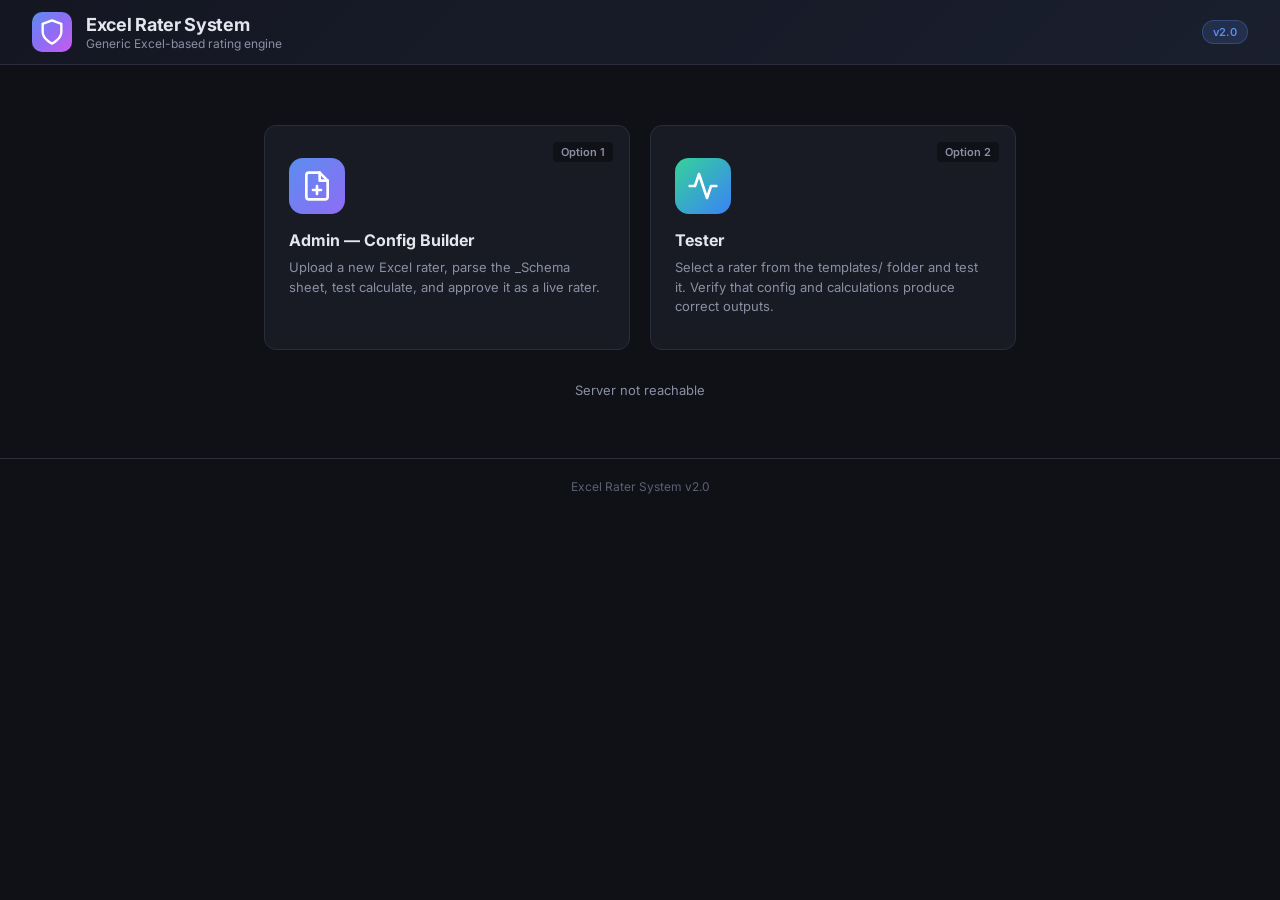
==== frontend/index.html @ a2b88842 "Initial commit with latest rater updates" ====
<!DOCTYPE html>
<html lang="en">
<head>
  <meta charset="UTF-8">
  <meta name="viewport" content="width=device-width, initial-scale=1.0">
  <title>Excel Rater System</title>
  <link href="https://fonts.googleapis.com/css2?family=Inter:wght@400;500;600;700;800&display=swap" rel="stylesheet">
  <link rel="stylesheet" href="styles.css">
</head>
<body>

  <header>
    <div class="header-content">
      <div class="header-left">
        <div class="logo-icon">
          <svg width="28" height="28" viewBox="0 0 24 24" fill="none" stroke="currentColor" stroke-width="2" stroke-linecap="round" stroke-linejoin="round">
            <path d="M12 22s8-4 8-10V5l-8-3-8 3v7c0 6 8 10 8 10z"/>
          </svg>
        </div>
        <div>
          <h1>Excel Rater System</h1>
          <p>Generic Excel-based rating engine</p>
        </div>
      </div>
      <span class="header-badge">v2.0</span>
    </div>
  </header>

  <div class="landing-container">
    <div class="landing-cards">
      <a href="admin.html" class="landing-card">
        <div class="card-icon admin-icon">
          <svg width="32" height="32" viewBox="0 0 24 24" fill="none" stroke="currentColor" stroke-width="2" stroke-linecap="round" stroke-linejoin="round">
            <path d="M14 2H6a2 2 0 0 0-2 2v16a2 2 0 0 0 2 2h12a2 2 0 0 0 2-2V8z"/>
            <polyline points="14 2 14 8 20 8"/>
            <line x1="12" y1="18" x2="12" y2="12"/>
            <line x1="9" y1="15" x2="15" y2="15"/>
          </svg>
        </div>
        <h2>Admin &mdash; Config Builder</h2>
        <p>Upload a new Excel rater, parse the _Schema sheet, test calculate, and approve it as a live rater.</p>
        <span class="card-tag">Option 1</span>
      </a>

      <a href="tester.html" class="landing-card">
        <div class="card-icon tester-icon">
          <svg width="32" height="32" viewBox="0 0 24 24" fill="none" stroke="currentColor" stroke-width="2" stroke-linecap="round" stroke-linejoin="round">
            <polyline points="22 12 18 12 15 21 9 3 6 12 2 12"/>
          </svg>
        </div>
        <h2>Tester</h2>
        <p>Select a rater from the templates/ folder and test it. Verify that config and calculations produce correct outputs.</p>
        <span class="card-tag">Option 2</span>
      </a>
    </div>

    <div class="landing-stats" id="landing-stats"></div>
  </div>

  <footer>
    <p>Excel Rater System v2.0</p>
  </footer>

  <script>
    const API = window.location.origin;
    async function loadStats() {
      try {
        const res = await fetch(API + "/health");
        const data = await res.json();
        document.getElementById("landing-stats").innerHTML =
          "<span>" + data.raters_count + " live rater(s)</span><span>" + data.templates_count + " test template(s)</span>";
      } catch (e) {
        document.getElementById("landing-stats").textContent = "Server not reachable";
      }
    }
    document.addEventListener("DOMContentLoaded", loadStats);
  </script>
</body>
</html>
---- frontend/styles.css ----
/* ===== Reset & Base ===== */
*,
*::before,
*::after {
  box-sizing: border-box;
  margin: 0;
  padding: 0;
}

:root {
  --bg: #0f1117;
  --surface: #181b24;
  --surface-hover: #1e2230;
  --border: #2a2e3b;
  --border-focus: #5b8def;
  --text: #e4e6ee;
  --text-muted: #8b8fa3;
  --text-dim: #5c6070;
  --accent: #5b8def;
  --accent-glow: rgba(91, 141, 239, 0.15);
  --premium-gradient: linear-gradient(135deg, #5b8def 0%, #8f6cf5 50%, #c75bf0 100%);
  --success: #34d399;
  --error: #f87171;
  --radius: 12px;
  --radius-sm: 8px;
}

body {
  font-family: 'Inter', -apple-system, BlinkMacSystemFont, "Segoe UI", sans-serif;
  font-size: 14px;
  background: var(--bg);
  color: var(--text);
  min-height: 100vh;
}

/* ===== Header ===== */
header {
  background: linear-gradient(135deg, #141722 0%, #1a1f2e 100%);
  border-bottom: 1px solid var(--border);
  padding: 0 32px;
}

.header-content {
  max-width: 1440px;
  margin: 0 auto;
  display: flex;
  align-items: center;
  justify-content: space-between;
  height: 64px;
}

.header-left {
  display: flex;
  align-items: center;
  gap: 14px;
}

.logo-icon {
  width: 40px;
  height: 40px;
  display: flex;
  align-items: center;
  justify-content: center;
  background: var(--premium-gradient);
  border-radius: 10px;
  color: white;
}

header h1 {
  font-size: 18px;
  font-weight: 700;
  letter-spacing: -0.3px;
  color: var(--text);
}

header p {
  font-size: 12px;
  color: var(--text-muted);
  margin-top: 1px;
}

.header-badge {
  font-size: 11px;
  font-weight: 600;
  padding: 4px 10px;
  border-radius: 20px;
  background: var(--accent-glow);
  color: var(--accent);
  border: 1px solid rgba(91, 141, 239, 0.3);
}

/* ===== Main Layout ===== */
main {
  display: grid;
  grid-template-columns: 260px 1fr 300px;
  gap: 20px;
  padding: 24px;
  max-width: 1440px;
  margin: 0 auto;
}

/* ===== Panel Cards ===== */
.panel {
  background: var(--surface);
  border-radius: var(--radius);
  padding: 24px;
  border: 1px solid var(--border);
  transition: border-color 0.3s ease;
}

.panel:hover {
  border-color: rgba(91, 141, 239, 0.2);
}

.panel-header {
  display: flex;
  align-items: center;
  gap: 10px;
  margin-bottom: 20px;
  padding-bottom: 14px;
  border-bottom: 1px solid var(--border);
  color: var(--text);
}

.panel-header svg {
  color: var(--accent);
  flex-shrink: 0;
}

.panel-header h2 {
  font-size: 14px;
  font-weight: 600;
  letter-spacing: 0.2px;
}

/* ===== Section Divider ===== */
.section-divider {
  display: flex;
  align-items: center;
  gap: 8px;
  margin: 20px 0 14px;
  padding-top: 16px;
  border-top: 1px solid var(--border);
}

.section-divider svg {
  color: var(--text-muted);
  flex-shrink: 0;
}

.section-divider h3 {
  font-size: 11px;
  font-weight: 600;
  color: var(--text-muted);
  text-transform: uppercase;
  letter-spacing: 0.8px;
}

/* ===== Form Elements ===== */
label {
  display: flex;
  flex-direction: column;
  gap: 5px;
  margin-bottom: 12px;
  font-size: 12px;
  color: var(--text-muted);
  font-weight: 500;
}

input,
select {
  padding: 9px 12px;
  border: 1px solid var(--border);
  border-radius: var(--radius-sm);
  font-size: 13px;
  font-family: 'Inter', sans-serif;
  color: var(--text);
  background: var(--bg);
  outline: none;
  transition: all 0.2s ease;
}

input:focus,
select:focus {
  border-color: var(--border-focus);
  box-shadow: 0 0 0 3px var(--accent-glow);
  background: var(--surface);
}

input:hover,
select:hover {
  border-color: var(--text-dim);
}

select {
  cursor: pointer;
  appearance: none;
  background-image: url("data:image/svg+xml,%3Csvg width='10' height='6' viewBox='0 0 10 6' fill='none' xmlns='http://www.w3.org/2000/svg'%3E%3Cpath d='M1 1L5 5L9 1' stroke='%238b8fa3' stroke-width='1.5' stroke-linecap='round' stroke-linejoin='round'/%3E%3C/svg%3E");
  background-repeat: no-repeat;
  background-position: right 12px center;
  padding-right: 32px;
}

/* ===== Premium Display ===== */
#premium-display {
  text-align: center;
  padding: 32px 16px;
  margin-bottom: 20px;
  background: linear-gradient(135deg, rgba(91, 141, 239, 0.08) 0%, rgba(143, 108, 245, 0.08) 50%, rgba(199, 91, 240, 0.08) 100%);
  border-radius: var(--radius);
  border: 1px solid rgba(91, 141, 239, 0.15);
  position: relative;
  overflow: hidden;
}

#premium-display::before {
  content: '';
  position: absolute;
  top: 0;
  left: -100%;
  width: 200%;
  height: 2px;
  background: var(--premium-gradient);
  animation: shimmer 3s ease-in-out infinite;
}

@keyframes shimmer {
  0% {
    transform: translateX(-50%);
  }

  50% {
    transform: translateX(50%);
  }

  100% {
    transform: translateX(-50%);
  }
}

.premium-tag {
  font-size: 10px;
  font-weight: 700;
  letter-spacing: 1.5px;
  color: var(--accent);
  margin-bottom: 10px;
}

#premium-label {
  font-size: 44px;
  font-weight: 800;
  background: var(--premium-gradient);
  -webkit-background-clip: text;
  -webkit-text-fill-color: transparent;
  background-clip: text;
  line-height: 1;
}

/* ===== Breakdown Table ===== */
#breakdown-table {
  width: 100%;
  border-collapse: collapse;
  margin-bottom: 24px;
  font-size: 13px;
}

#breakdown-table thead th {
  font-size: 11px;
  font-weight: 600;
  color: var(--text-muted);
  text-transform: uppercase;
  letter-spacing: 0.6px;
  padding: 8px 4px;
  text-align: left;
  border-bottom: 1px solid var(--border);
}

#breakdown-table thead th:last-child {
  text-align: right;
}

#breakdown-table tbody tr {
  border-bottom: 1px solid rgba(42, 46, 59, 0.5);
  transition: background 0.15s ease;
}

#breakdown-table tbody tr:hover {
  background: var(--surface-hover);
}

#breakdown-table td {
  padding: 10px 4px;
}

#breakdown-table td:last-child {
  text-align: right;
  font-weight: 600;
  color: var(--accent);
  font-variant-numeric: tabular-nums;
}

/* ===== Calculate Button ===== */
#calc-btn {
  width: 100%;
  padding: 14px;
  background: var(--premium-gradient);
  color: white;
  border: none;
  border-radius: var(--radius-sm);
  font-size: 15px;
  font-weight: 600;
  font-family: 'Inter', sans-serif;
  cursor: pointer;
  transition: all 0.25s ease;
  display: flex;
  align-items: center;
  justify-content: center;
  gap: 8px;
  position: relative;
  overflow: hidden;
}

#calc-btn::after {
  content: '';
  position: absolute;
  inset: 0;
  background: rgba(255, 255, 255, 0);
  transition: background 0.25s ease;
}

#calc-btn:hover::after {
  background: rgba(255, 255, 255, 0.1);
}

#calc-btn:active {
  transform: scale(0.98);
}

#calc-btn:disabled {
  opacity: 0.5;
  cursor: not-allowed;
  transform: none;
}

#calc-btn:disabled::after {
  background: none;
}

/* ===== Download Button ===== */
#download-btn {
  width: 100%;
  padding: 12px;
  margin-top: 10px;
  background: transparent;
  color: var(--success);
  border: 1px solid var(--success);
  border-radius: var(--radius-sm);
  font-size: 13px;
  font-weight: 600;
  font-family: 'Inter', sans-serif;
  cursor: pointer;
  transition: all 0.25s ease;
  display: flex;
  align-items: center;
  justify-content: center;
  gap: 8px;
}

#download-btn:hover {
  background: rgba(52, 211, 153, 0.1);
  border-color: var(--success);
}

#download-btn:disabled {
  opacity: 0.5;
  cursor: not-allowed;
}

/* ===== Status Message ===== */
#status-msg {
  margin-top: 12px;
  font-size: 12px;
  text-align: center;
  min-height: 20px;
  color: var(--error);
  font-weight: 500;
}

#status-msg.success {
  color: var(--success);
}

/* ===== Footer ===== */
footer {
  text-align: center;
  padding: 20px;
  font-size: 12px;
  color: var(--text-dim);
  border-top: 1px solid var(--border);
  margin-top: 12px;
}

/* ===== Loading Spinner ===== */
@keyframes spin {
  to {
    transform: rotate(360deg);
  }
}

.spinner {
  display: inline-block;
  width: 18px;
  height: 18px;
  border: 2px solid rgba(255, 255, 255, 0.3);
  border-top-color: white;
  border-radius: 50%;
  animation: spin 0.7s linear infinite;
  vertical-align: middle;
}

/* ===== Landing Page ===== */
.landing-container {
  max-width: 800px;
  margin: 60px auto;
  padding: 0 24px;
}

.landing-cards {
  display: grid;
  grid-template-columns: 1fr 1fr;
  gap: 20px;
}

.landing-card {
  display: block;
  background: var(--surface);
  border: 1px solid var(--border);
  border-radius: var(--radius);
  padding: 32px 24px;
  text-decoration: none;
  color: var(--text);
  transition: all 0.25s ease;
  position: relative;
}

.landing-card:hover {
  border-color: var(--accent);
  transform: translateY(-2px);
  box-shadow: 0 8px 24px rgba(0, 0, 0, 0.3);
}

.landing-card h2 {
  font-size: 16px;
  font-weight: 700;
  margin: 16px 0 8px;
}

.landing-card p {
  font-size: 13px;
  color: var(--text-muted);
  line-height: 1.5;
}

.card-icon {
  width: 56px;
  height: 56px;
  display: flex;
  align-items: center;
  justify-content: center;
  border-radius: 14px;
  color: white;
}

.admin-icon { background: linear-gradient(135deg, #5b8def, #8f6cf5); }
.tester-icon { background: linear-gradient(135deg, #34d399, #3b82f6); }

.card-tag {
  position: absolute;
  top: 16px;
  right: 16px;
  font-size: 11px;
  font-weight: 600;
  color: var(--text-muted);
  background: var(--bg);
  padding: 3px 8px;
  border-radius: 4px;
}

.landing-stats {
  display: flex;
  justify-content: center;
  gap: 24px;
  margin-top: 32px;
  font-size: 13px;
  color: var(--text-muted);
}

/* ===== Step Panels (Admin + Tester) ===== */
.admin-container, .tester-container {
  max-width: 1200px;
  margin: 24px auto;
  padding: 0 24px;
}

.step-panel {
  background: var(--surface);
  border: 1px solid var(--border);
  border-radius: var(--radius);
  margin-bottom: 16px;
}

.step-header {
  display: flex;
  align-items: center;
  gap: 12px;
  padding: 16px 24px;
  border-bottom: 1px solid var(--border);
}

.step-header h2 {
  font-size: 15px;
  font-weight: 600;
}

.step-num {
  width: 28px;
  height: 28px;
  display: flex;
  align-items: center;
  justify-content: center;
  background: var(--premium-gradient);
  border-radius: 50%;
  font-size: 13px;
  font-weight: 700;
  color: white;
  flex-shrink: 0;
}

.step-body {
  padding: 20px 24px;
}

.step-desc {
  font-size: 13px;
  color: var(--text-muted);
  margin-bottom: 14px;
}

.step-desc code {
  background: var(--bg);
  padding: 2px 6px;
  border-radius: 4px;
  font-size: 12px;
  color: var(--accent);
}

.step-status {
  margin-top: 10px;
  font-size: 12px;
  color: var(--error);
  font-weight: 500;
  min-height: 18px;
}

.step-status.success {
  color: var(--success);
}

/* ===== Upload Row ===== */
.upload-row {
  display: flex;
  gap: 12px;
  align-items: center;
}

.upload-row input[type="file"] {
  flex: 1;
}

.upload-row button, .step-body > button, #load-btn {
  padding: 10px 20px;
  background: var(--premium-gradient);
  color: white;
  border: none;
  border-radius: var(--radius-sm);
  font-size: 13px;
  font-weight: 600;
  font-family: 'Inter', sans-serif;
  cursor: pointer;
  transition: all 0.2s ease;
  white-space: nowrap;
}

.upload-row button:hover, .step-body > button:hover, #load-btn:hover {
  opacity: 0.9;
}

.upload-row button:disabled, .step-body > button:disabled, #load-btn:disabled {
  opacity: 0.5;
  cursor: not-allowed;
}

/* ===== Approve Button ===== */
.approve-btn {
  background: linear-gradient(135deg, #34d399, #059669) !important;
  margin-top: 12px;
}

/* ===== Download Button ===== */
.download-btn {
  background: transparent !important;
  color: var(--success) !important;
  border: 1px solid var(--success) !important;
  margin-top: 8px;
}

.download-btn:hover {
  background: rgba(52, 211, 153, 0.1) !important;
}

/* ===== Button Row ===== */
.btn-row {
  display: flex;
  gap: 10px;
  margin-top: 12px;
}

/* ===== Config Summary ===== */
.config-summary {
  font-size: 13px;
  color: var(--text-muted);
  background: var(--bg);
  padding: 10px 14px;
  border-radius: var(--radius-sm);
  margin-bottom: 16px;
}

.sub-heading {
  font-size: 12px;
  font-weight: 600;
  color: var(--text-muted);
  text-transform: uppercase;
  letter-spacing: 0.6px;
  margin: 16px 0 8px;
}

/* ===== Config Tables ===== */
.table-scroll {
  overflow-x: auto;
}

.config-table {
  width: 100%;
  border-collapse: collapse;
  font-size: 12px;
}

.config-table th {
  text-align: left;
  padding: 8px 10px;
  border-bottom: 1px solid var(--border);
  color: var(--text-muted);
  font-size: 11px;
  font-weight: 600;
  text-transform: uppercase;
  letter-spacing: 0.5px;
}

.config-table td {
  padding: 7px 10px;
  border-bottom: 1px solid rgba(42, 46, 59, 0.4);
  color: var(--text);
}

.config-table code {
  font-size: 12px;
  color: var(--accent);
  background: var(--bg);
  padding: 1px 5px;
  border-radius: 3px;
}

/* ===== Rater Layout (side by side form + output) ===== */
.rater-layout {
  display: grid;
  grid-template-columns: 1fr 340px;
  gap: 20px;
}

/* ===== Select Row (tester source + rater) ===== */
.select-row {
  display: flex;
  gap: 12px;
  align-items: flex-end;
}

.select-row .inline-label {
  flex: 1;
  margin-bottom: 0;
}

.select-row button {
  align-self: flex-end;
  margin-bottom: 0;
}

/* ===== Form Grid inside dynamic forms ===== */
.form-grid {
  display: grid;
  grid-template-columns: 1fr 1fr;
  gap: 4px 16px;
}

.form-group-section {
  margin-bottom: 8px;
}

.form-group-section .section-divider {
  margin: 12px 0 10px;
  padding-top: 12px;
}

/* ===== Responsive ===== */
@media (max-width: 1200px) {
  main {
    grid-template-columns: 1fr 1fr;
  }

  #output-panel {
    grid-column: 1 / -1;
  }
}

@media (max-width: 768px) {
  main {
    grid-template-columns: 1fr;
    padding: 16px;
    gap: 16px;
  }

  header {
    padding: 0 16px;
  }

  #premium-label {
    font-size: 36px;
  }
}
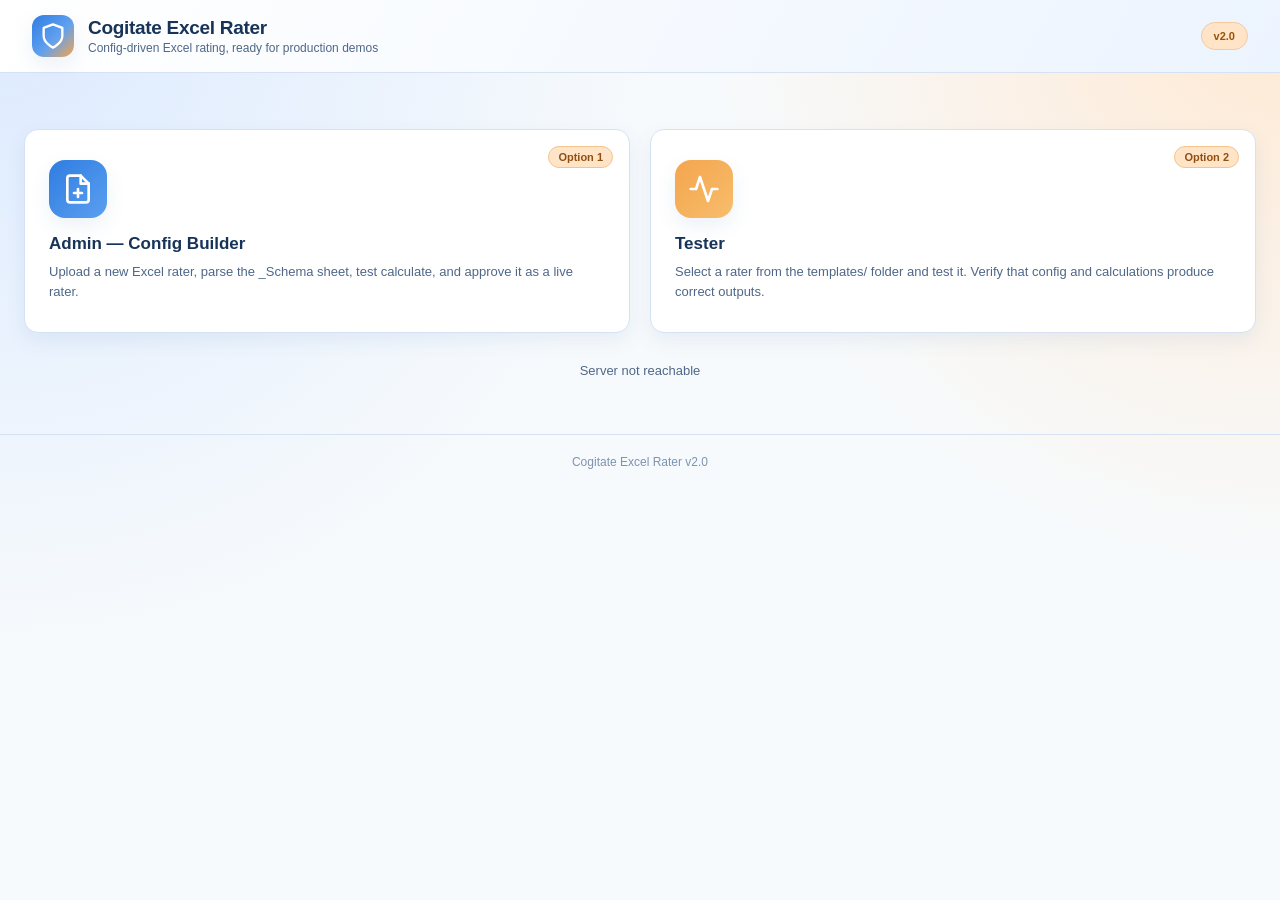
==== commit 9c982c1e: "Refresh UI to light theme and rebrand to Cogitate Excel Rater" ====
--- a/frontend/index.html
+++ b/frontend/index.html
@@ -3,8 +3,7 @@
 <head>
   <meta charset="UTF-8">
   <meta name="viewport" content="width=device-width, initial-scale=1.0">
-  <title>Excel Rater System</title>
-  <link href="https://fonts.googleapis.com/css2?family=Inter:wght@400;500;600;700;800&display=swap" rel="stylesheet">
+  <title>Cogitate Excel Rater</title>
   <link rel="stylesheet" href="styles.css">
 </head>
 <body>
@@ -18,8 +17,8 @@
           </svg>
         </div>
         <div>
-          <h1>Excel Rater System</h1>
-          <p>Generic Excel-based rating engine</p>
+          <h1>Cogitate Excel Rater</h1>
+          <p>Config-driven Excel rating, ready for production demos</p>
         </div>
       </div>
       <span class="header-badge">v2.0</span>
@@ -58,7 +57,7 @@
   </div>
 
   <footer>
-    <p>Excel Rater System v2.0</p>
+    <p>Cogitate Excel Rater v2.0</p>
   </footer>
 
   <script>
--- a/frontend/styles.css
+++ b/frontend/styles.css
@@ -8,36 +8,51 @@
 }
 
 :root {
-  --bg: #0f1117;
-  --surface: #181b24;
-  --surface-hover: #1e2230;
-  --border: #2a2e3b;
-  --border-focus: #5b8def;
-  --text: #e4e6ee;
-  --text-muted: #8b8fa3;
-  --text-dim: #5c6070;
-  --accent: #5b8def;
-  --accent-glow: rgba(91, 141, 239, 0.15);
-  --premium-gradient: linear-gradient(135deg, #5b8def 0%, #8f6cf5 50%, #c75bf0 100%);
-  --success: #34d399;
-  --error: #f87171;
-  --radius: 12px;
-  --radius-sm: 8px;
+  --bg: #f7fafc;
+  --bg-secondary: #eef4ff;
+  --surface: #ffffff;
+  --surface-soft: #f9fbff;
+  --surface-hover: #f2f7ff;
+  --border: #d6e2f3;
+  --border-strong: #bbd0eb;
+  --border-focus: #2f7de1;
+  --text: #173458;
+  --text-muted: #4f6788;
+  --text-dim: #7d93b1;
+  --accent: #2f7de1;
+  --accent-strong: #1758b8;
+  --accent-soft: rgba(47, 125, 225, 0.12);
+  --orange: #f4a54d;
+  --orange-soft: #ffe4c8;
+  --premium-gradient: linear-gradient(135deg, #2f7de1 0%, #5fa0f0 55%, #f4a54d 100%);
+  --success: #118a56;
+  --error: #cf3d3d;
+  --shadow-sm: 0 8px 20px rgba(27, 84, 151, 0.08);
+  --shadow-md: 0 16px 34px rgba(27, 84, 151, 0.14);
+  --radius: 14px;
+  --radius-sm: 10px;
 }
 
 body {
-  font-family: 'Inter', -apple-system, BlinkMacSystemFont, "Segoe UI", sans-serif;
+  font-family: "Segoe UI", "Helvetica Neue", Arial, sans-serif;
   font-size: 14px;
-  background: var(--bg);
+  background:
+    radial-gradient(circle at top right, #ffe9d3 0%, rgba(255, 233, 211, 0) 36%),
+    radial-gradient(circle at top left, #dceaff 0%, rgba(220, 234, 255, 0) 42%),
+    var(--bg);
   color: var(--text);
   min-height: 100vh;
 }
 
 /* ===== Header ===== */
 header {
-  background: linear-gradient(135deg, #141722 0%, #1a1f2e 100%);
+  background: linear-gradient(120deg, #ffffff 0%, #ecf4ff 100%);
   border-bottom: 1px solid var(--border);
   padding: 0 32px;
+  position: sticky;
+  top: 0;
+  z-index: 20;
+  backdrop-filter: blur(8px);
 }
 
 .header-content {
@@ -46,7 +61,7 @@
   display: flex;
   align-items: center;
   justify-content: space-between;
-  height: 64px;
+  min-height: 72px;
 }
 
 .header-left {
@@ -56,19 +71,20 @@
 }
 
 .logo-icon {
-  width: 40px;
-  height: 40px;
+  width: 42px;
+  height: 42px;
   display: flex;
   align-items: center;
   justify-content: center;
   background: var(--premium-gradient);
-  border-radius: 10px;
-  color: white;
+  border-radius: 12px;
+  color: #ffffff;
+  box-shadow: var(--shadow-sm);
 }
 
 header h1 {
-  font-size: 18px;
-  font-weight: 700;
+  font-size: 19px;
+  font-weight: 800;
   letter-spacing: -0.3px;
   color: var(--text);
 }
@@ -76,17 +92,18 @@
 header p {
   font-size: 12px;
   color: var(--text-muted);
-  margin-top: 1px;
+  margin-top: 2px;
 }
 
 .header-badge {
   font-size: 11px;
-  font-weight: 600;
-  padding: 4px 10px;
-  border-radius: 20px;
-  background: var(--accent-glow);
-  color: var(--accent);
-  border: 1px solid rgba(91, 141, 239, 0.3);
+  font-weight: 700;
+  padding: 7px 12px;
+  border-radius: 999px;
+  background: var(--orange-soft);
+  color: #97520d;
+  border: 1px solid #f3cb9e;
+  text-decoration: none;
 }
 
 /* ===== Main Layout ===== */
@@ -105,11 +122,14 @@
   border-radius: var(--radius);
   padding: 24px;
   border: 1px solid var(--border);
-  transition: border-color 0.3s ease;
+  box-shadow: var(--shadow-sm);
+  transition: border-color 0.25s ease, box-shadow 0.25s ease, transform 0.25s ease;
 }
 
 .panel:hover {
-  border-color: rgba(91, 141, 239, 0.2);
+  border-color: var(--border-strong);
+  box-shadow: var(--shadow-md);
+  transform: translateY(-1px);
 }
 
 .panel-header {
@@ -128,9 +148,9 @@
 }
 
 .panel-header h2 {
-  font-size: 14px;
-  font-weight: 600;
-  letter-spacing: 0.2px;
+  font-size: 15px;
+  font-weight: 700;
+  letter-spacing: 0.1px;
 }
 
 /* ===== Section Divider ===== */
@@ -150,52 +170,52 @@
 
 .section-divider h3 {
   font-size: 11px;
-  font-weight: 600;
+  font-weight: 700;
   color: var(--text-muted);
   text-transform: uppercase;
-  letter-spacing: 0.8px;
+  letter-spacing: 0.9px;
 }
 
 /* ===== Form Elements ===== */
 label {
   display: flex;
   flex-direction: column;
-  gap: 5px;
+  gap: 6px;
   margin-bottom: 12px;
   font-size: 12px;
   color: var(--text-muted);
-  font-weight: 500;
+  font-weight: 600;
 }
 
 input,
 select {
-  padding: 9px 12px;
+  padding: 10px 12px;
   border: 1px solid var(--border);
   border-radius: var(--radius-sm);
   font-size: 13px;
-  font-family: 'Inter', sans-serif;
+  font-family: "Segoe UI", "Helvetica Neue", Arial, sans-serif;
   color: var(--text);
-  background: var(--bg);
+  background: var(--surface-soft);
   outline: none;
-  transition: all 0.2s ease;
+  transition: all 0.18s ease;
 }
 
 input:focus,
 select:focus {
   border-color: var(--border-focus);
-  box-shadow: 0 0 0 3px var(--accent-glow);
-  background: var(--surface);
+  box-shadow: 0 0 0 3px var(--accent-soft);
+  background: #ffffff;
 }
 
 input:hover,
 select:hover {
-  border-color: var(--text-dim);
+  border-color: var(--border-strong);
 }
 
 select {
   cursor: pointer;
   appearance: none;
-  background-image: url("data:image/svg+xml,%3Csvg width='10' height='6' viewBox='0 0 10 6' fill='none' xmlns='http://www.w3.org/2000/svg'%3E%3Cpath d='M1 1L5 5L9 1' stroke='%238b8fa3' stroke-width='1.5' stroke-linecap='round' stroke-linejoin='round'/%3E%3C/svg%3E");
+  background-image: url("data:image/svg+xml,%3Csvg width='10' height='6' viewBox='0 0 10 6' fill='none' xmlns='http://www.w3.org/2000/svg'%3E%3Cpath d='M1 1L5 5L9 1' stroke='%234f6788' stroke-width='1.5' stroke-linecap='round' stroke-linejoin='round'/%3E%3C/svg%3E");
   background-repeat: no-repeat;
   background-position: right 12px center;
   padding-right: 32px;
@@ -206,33 +226,31 @@
   text-align: center;
   padding: 32px 16px;
   margin-bottom: 20px;
-  background: linear-gradient(135deg, rgba(91, 141, 239, 0.08) 0%, rgba(143, 108, 245, 0.08) 50%, rgba(199, 91, 240, 0.08) 100%);
+  background: linear-gradient(140deg, #edf5ff 0%, #fff4e6 100%);
   border-radius: var(--radius);
-  border: 1px solid rgba(91, 141, 239, 0.15);
+  border: 1px solid #d8e6fb;
   position: relative;
   overflow: hidden;
 }
 
 #premium-display::before {
-  content: '';
+  content: "";
   position: absolute;
   top: 0;
   left: -100%;
   width: 200%;
-  height: 2px;
+  height: 3px;
   background: var(--premium-gradient);
-  animation: shimmer 3s ease-in-out infinite;
+  animation: shimmer 3.2s ease-in-out infinite;
 }
 
 @keyframes shimmer {
   0% {
     transform: translateX(-50%);
   }
-
   50% {
     transform: translateX(50%);
   }
-
   100% {
     transform: translateX(-50%);
   }
@@ -240,12 +258,13 @@
 
 .premium-tag {
   font-size: 10px;
-  font-weight: 700;
-  letter-spacing: 1.5px;
+  font-weight: 800;
+  letter-spacing: 1.6px;
   color: var(--accent);
   margin-bottom: 10px;
 }
 
+#primary-output,
 #premium-label {
   font-size: 44px;
   font-weight: 800;
@@ -266,7 +285,7 @@
 
 #breakdown-table thead th {
   font-size: 11px;
-  font-weight: 600;
+  font-weight: 700;
   color: var(--text-muted);
   text-transform: uppercase;
   letter-spacing: 0.6px;
@@ -280,12 +299,12 @@
 }
 
 #breakdown-table tbody tr {
-  border-bottom: 1px solid rgba(42, 46, 59, 0.5);
+  border-bottom: 1px solid #e5edf8;
   transition: background 0.15s ease;
 }
 
 #breakdown-table tbody tr:hover {
-  background: var(--surface-hover);
+  background: #f6faff;
 }
 
 #breakdown-table td {
@@ -294,99 +313,117 @@
 
 #breakdown-table td:last-child {
   text-align: right;
-  font-weight: 600;
+  font-weight: 700;
   color: var(--accent);
   font-variant-numeric: tabular-nums;
 }
 
-/* ===== Calculate Button ===== */
-#calc-btn {
-  width: 100%;
-  padding: 14px;
-  background: var(--premium-gradient);
-  color: white;
+/* ===== Buttons ===== */
+#calc-btn,
+#test-calc-btn,
+#upload-btn,
+#save-btn,
+#load-btn,
+.upload-row button,
+.step-body > button,
+.btn-row button {
+  padding: 11px 20px;
+  background: linear-gradient(135deg, #2f7de1, #5b97e8);
+  color: #ffffff;
   border: none;
   border-radius: var(--radius-sm);
-  font-size: 15px;
-  font-weight: 600;
-  font-family: 'Inter', sans-serif;
+  font-size: 13px;
+  font-weight: 700;
+  font-family: "Segoe UI", "Helvetica Neue", Arial, sans-serif;
   cursor: pointer;
-  transition: all 0.25s ease;
-  display: flex;
-  align-items: center;
-  justify-content: center;
-  gap: 8px;
-  position: relative;
-  overflow: hidden;
-}
-
-#calc-btn::after {
-  content: '';
-  position: absolute;
-  inset: 0;
-  background: rgba(255, 255, 255, 0);
-  transition: background 0.25s ease;
-}
-
-#calc-btn:hover::after {
-  background: rgba(255, 255, 255, 0.1);
-}
-
-#calc-btn:active {
-  transform: scale(0.98);
-}
-
-#calc-btn:disabled {
-  opacity: 0.5;
+  transition: transform 0.18s ease, box-shadow 0.18s ease, opacity 0.18s ease;
+  white-space: nowrap;
+  box-shadow: 0 6px 14px rgba(47, 125, 225, 0.24);
+}
+
+#calc-btn,
+#test-calc-btn {
+  width: 100%;
+  margin-top: 8px;
+}
+
+#calc-btn:hover,
+#test-calc-btn:hover,
+#upload-btn:hover,
+#save-btn:hover,
+#load-btn:hover,
+.upload-row button:hover,
+.step-body > button:hover,
+.btn-row button:hover {
+  transform: translateY(-1px);
+  box-shadow: 0 10px 18px rgba(47, 125, 225, 0.27);
+}
+
+#calc-btn:active,
+#test-calc-btn:active,
+#upload-btn:active,
+#save-btn:active,
+#load-btn:active {
+  transform: translateY(0);
+}
+
+#calc-btn:disabled,
+#test-calc-btn:disabled,
+#upload-btn:disabled,
+#save-btn:disabled,
+#load-btn:disabled,
+.upload-row button:disabled,
+.step-body > button:disabled,
+.btn-row button:disabled,
+#download-btn:disabled,
+#test-download-btn:disabled {
+  opacity: 0.6;
   cursor: not-allowed;
+  box-shadow: none;
   transform: none;
 }
 
-#calc-btn:disabled::after {
-  background: none;
-}
-
-/* ===== Download Button ===== */
-#download-btn {
+#download-btn,
+#test-download-btn,
+.download-btn {
   width: 100%;
-  padding: 12px;
+  padding: 11px 16px;
   margin-top: 10px;
-  background: transparent;
-  color: var(--success);
-  border: 1px solid var(--success);
+  background: #fff7ec !important;
+  color: #a85e11 !important;
+  border: 1px solid #f4c48d !important;
   border-radius: var(--radius-sm);
   font-size: 13px;
-  font-weight: 600;
-  font-family: 'Inter', sans-serif;
+  font-weight: 700;
+  font-family: "Segoe UI", "Helvetica Neue", Arial, sans-serif;
   cursor: pointer;
-  transition: all 0.25s ease;
-  display: flex;
-  align-items: center;
-  justify-content: center;
-  gap: 8px;
-}
-
-#download-btn:hover {
-  background: rgba(52, 211, 153, 0.1);
-  border-color: var(--success);
-}
-
-#download-btn:disabled {
-  opacity: 0.5;
-  cursor: not-allowed;
-}
-
-/* ===== Status Message ===== */
+  transition: all 0.18s ease;
+}
+
+#download-btn:hover,
+#test-download-btn:hover,
+.download-btn:hover {
+  background: #ffeccf !important;
+  border-color: #eeb678 !important;
+}
+
+.approve-btn {
+  background: linear-gradient(135deg, #2f7de1, #286bcb) !important;
+  margin-top: 12px;
+}
+
+/* ===== Status ===== */
 #status-msg {
   margin-top: 12px;
   font-size: 12px;
   text-align: center;
   min-height: 20px;
   color: var(--error);
-  font-weight: 500;
-}
-
-#status-msg.success {
+  font-weight: 600;
+}
+
+#status-msg.success,
+.step-status.success {
   color: var(--success);
 }
 
@@ -397,7 +434,7 @@
   font-size: 12px;
   color: var(--text-dim);
   border-top: 1px solid var(--border);
-  margin-top: 12px;
+  margin-top: 16px;
 }
 
 /* ===== Loading Spinner ===== */
@@ -409,10 +446,10 @@
 
 .spinner {
   display: inline-block;
-  width: 18px;
-  height: 18px;
-  border: 2px solid rgba(255, 255, 255, 0.3);
-  border-top-color: white;
+  width: 16px;
+  height: 16px;
+  border: 2px solid rgba(255, 255, 255, 0.35);
+  border-top-color: #ffffff;
   border-radius: 50%;
   animation: spin 0.7s linear infinite;
   vertical-align: middle;
@@ -420,9 +457,10 @@
 
 /* ===== Landing Page ===== */
 .landing-container {
-  max-width: 800px;
-  margin: 60px auto;
-  padding: 0 24px;
+  max-width: 1520px;
+  width: calc(100vw - 48px);
+  margin: 56px auto;
+  padding: 0;
 }
 
 .landing-cards {
@@ -436,70 +474,88 @@
   background: var(--surface);
   border: 1px solid var(--border);
   border-radius: var(--radius);
-  padding: 32px 24px;
+  padding: 30px 24px;
   text-decoration: none;
   color: var(--text);
   transition: all 0.25s ease;
   position: relative;
+  box-shadow: var(--shadow-sm);
 }
 
 .landing-card:hover {
-  border-color: var(--accent);
-  transform: translateY(-2px);
-  box-shadow: 0 8px 24px rgba(0, 0, 0, 0.3);
+  border-color: #a2c2ec;
+  transform: translateY(-3px);
+  box-shadow: var(--shadow-md);
 }
 
 .landing-card h2 {
-  font-size: 16px;
-  font-weight: 700;
+  font-size: 17px;
+  font-weight: 800;
   margin: 16px 0 8px;
 }
 
 .landing-card p {
   font-size: 13px;
   color: var(--text-muted);
-  line-height: 1.5;
+  line-height: 1.55;
 }
 
 .card-icon {
-  width: 56px;
-  height: 56px;
+  width: 58px;
+  height: 58px;
   display: flex;
   align-items: center;
   justify-content: center;
-  border-radius: 14px;
-  color: white;
-}
-
-.admin-icon { background: linear-gradient(135deg, #5b8def, #8f6cf5); }
-.tester-icon { background: linear-gradient(135deg, #34d399, #3b82f6); }
+  border-radius: 16px;
+  color: #ffffff;
+  box-shadow: var(--shadow-sm);
+}
+
+.admin-icon {
+  background: linear-gradient(135deg, #2f7de1, #5b9ff0);
+}
+
+.tester-icon {
+  background: linear-gradient(135deg, #f4a54d, #f7bd6c);
+}
 
 .card-tag {
   position: absolute;
   top: 16px;
   right: 16px;
   font-size: 11px;
-  font-weight: 600;
-  color: var(--text-muted);
-  background: var(--bg);
-  padding: 3px 8px;
-  border-radius: 4px;
+  font-weight: 700;
+  color: #91500f;
+  background: var(--orange-soft);
+  padding: 4px 9px;
+  border-radius: 999px;
+  border: 1px solid #f4c48d;
 }
 
 .landing-stats {
   display: flex;
   justify-content: center;
-  gap: 24px;
-  margin-top: 32px;
+  gap: 20px;
+  margin-top: 30px;
   font-size: 13px;
   color: var(--text-muted);
 }
 
+.landing-stats span {
+  background: #ffffff;
+  border: 1px solid var(--border);
+  border-radius: 999px;
+  padding: 7px 14px;
+  box-shadow: var(--shadow-sm);
+}
+
 /* ===== Step Panels (Admin + Tester) ===== */
-.admin-container, .tester-container {
-  max-width: 1200px;
+.admin-container,
+.tester-container {
+  max-width: 1680px;
+  width: calc(100vw - 48px);
   margin: 24px auto;
-  padding: 0 24px;
+  padding: 0;
 }
 
 .step-panel {
@@ -507,6 +563,7 @@
   border: 1px solid var(--border);
   border-radius: var(--radius);
   margin-bottom: 16px;
+  box-shadow: var(--shadow-sm);
 }
 
 .step-header {
@@ -515,24 +572,25 @@
   gap: 12px;
   padding: 16px 24px;
   border-bottom: 1px solid var(--border);
+  background: linear-gradient(120deg, #ffffff, #f5faff);
 }
 
 .step-header h2 {
   font-size: 15px;
-  font-weight: 600;
+  font-weight: 700;
 }
 
 .step-num {
-  width: 28px;
-  height: 28px;
+  width: 30px;
+  height: 30px;
   display: flex;
   align-items: center;
   justify-content: center;
-  background: var(--premium-gradient);
+  background: linear-gradient(130deg, #2f7de1, #67a7f4);
   border-radius: 50%;
   font-size: 13px;
-  font-weight: 700;
-  color: white;
+  font-weight: 800;
+  color: #ffffff;
   flex-shrink: 0;
 }
 
@@ -547,23 +605,19 @@
 }
 
 .step-desc code {
-  background: var(--bg);
+  background: #eef4ff;
   padding: 2px 6px;
   border-radius: 4px;
   font-size: 12px;
-  color: var(--accent);
+  color: var(--accent-strong);
 }
 
 .step-status {
   margin-top: 10px;
   font-size: 12px;
   color: var(--error);
-  font-weight: 500;
+  font-weight: 600;
   min-height: 18px;
-}
-
-.step-status.success {
-  color: var(--success);
 }
 
 /* ===== Upload Row ===== */
@@ -575,47 +629,6 @@
 
 .upload-row input[type="file"] {
   flex: 1;
-}
-
-.upload-row button, .step-body > button, #load-btn {
-  padding: 10px 20px;
-  background: var(--premium-gradient);
-  color: white;
-  border: none;
-  border-radius: var(--radius-sm);
-  font-size: 13px;
-  font-weight: 600;
-  font-family: 'Inter', sans-serif;
-  cursor: pointer;
-  transition: all 0.2s ease;
-  white-space: nowrap;
-}
-
-.upload-row button:hover, .step-body > button:hover, #load-btn:hover {
-  opacity: 0.9;
-}
-
-.upload-row button:disabled, .step-body > button:disabled, #load-btn:disabled {
-  opacity: 0.5;
-  cursor: not-allowed;
-}
-
-/* ===== Approve Button ===== */
-.approve-btn {
-  background: linear-gradient(135deg, #34d399, #059669) !important;
-  margin-top: 12px;
-}
-
-/* ===== Download Button ===== */
-.download-btn {
-  background: transparent !important;
-  color: var(--success) !important;
-  border: 1px solid var(--success) !important;
-  margin-top: 8px;
-}
-
-.download-btn:hover {
-  background: rgba(52, 211, 153, 0.1) !important;
 }
 
 /* ===== Button Row ===== */
@@ -629,7 +642,8 @@
 .config-summary {
   font-size: 13px;
   color: var(--text-muted);
-  background: var(--bg);
+  background: #f5f9ff;
+  border: 1px solid var(--border);
   padding: 10px 14px;
   border-radius: var(--radius-sm);
   margin-bottom: 16px;
@@ -637,7 +651,7 @@
 
 .sub-heading {
   font-size: 12px;
-  font-weight: 600;
+  font-weight: 700;
   color: var(--text-muted);
   text-transform: uppercase;
   letter-spacing: 0.6px;
@@ -653,29 +667,44 @@
   width: 100%;
   border-collapse: collapse;
   font-size: 12px;
+  border: 1px solid var(--border);
+  border-radius: 10px;
+  overflow: hidden;
+  background: #ffffff;
 }
 
 .config-table th {
   text-align: left;
-  padding: 8px 10px;
+  padding: 9px 10px;
   border-bottom: 1px solid var(--border);
   color: var(--text-muted);
   font-size: 11px;
-  font-weight: 600;
+  font-weight: 700;
   text-transform: uppercase;
   letter-spacing: 0.5px;
+  background: #f3f8ff;
 }
 
 .config-table td {
-  padding: 7px 10px;
-  border-bottom: 1px solid rgba(42, 46, 59, 0.4);
+  padding: 8px 10px;
+  border-bottom: 1px solid #eaf0f9;
   color: var(--text);
+}
+
+.config-table tr:last-child td {
+  border-bottom: none;
+}
+
+.config-table input::placeholder,
+.config-table select[title] {
+  font-size: 11px;
+  color: var(--text-dim);
 }
 
 .config-table code {
   font-size: 12px;
-  color: var(--accent);
-  background: var(--bg);
+  color: var(--accent-strong);
+  background: #eef4ff;
   padding: 1px 5px;
   border-radius: 3px;
 }
@@ -683,7 +712,7 @@
 /* ===== Rater Layout (side by side form + output) ===== */
 .rater-layout {
   display: grid;
-  grid-template-columns: 1fr 340px;
+  grid-template-columns: minmax(0, 1fr) 420px;
   gap: 20px;
 }
 
@@ -721,28 +750,75 @@
 }
 
 /* ===== Responsive ===== */
-@media (max-width: 1200px) {
-  main {
-    grid-template-columns: 1fr 1fr;
-  }
-
-  #output-panel {
-    grid-column: 1 / -1;
+@media (max-width: 1100px) {
+  .rater-layout {
+    grid-template-columns: 1fr;
+  }
+
+  #output-panel,
+  #test-output-panel {
+    order: 2;
+  }
+}
+
+@media (max-width: 900px) {
+  .landing-cards {
+    grid-template-columns: 1fr;
+  }
+
+  .select-row {
+    flex-direction: column;
+    align-items: stretch;
+  }
+
+  .select-row button {
+    width: 100%;
   }
 }
 
 @media (max-width: 768px) {
-  main {
-    grid-template-columns: 1fr;
-    padding: 16px;
-    gap: 16px;
-  }
-
   header {
     padding: 0 16px;
   }
 
+  .header-content {
+    min-height: 64px;
+  }
+
+  .header-left {
+    gap: 10px;
+  }
+
+  header h1 {
+    font-size: 16px;
+  }
+
+  header p {
+    font-size: 11px;
+  }
+
+  .admin-container,
+  .tester-container,
+  .landing-container {
+    width: calc(100vw - 20px);
+    padding: 0;
+  }
+
+  .step-body {
+    padding: 16px;
+  }
+
+  .form-grid {
+    grid-template-columns: 1fr;
+  }
+
+  #primary-output,
   #premium-label {
     font-size: 36px;
   }
+
+  .landing-stats {
+    flex-direction: column;
+    align-items: center;
+  }
 }
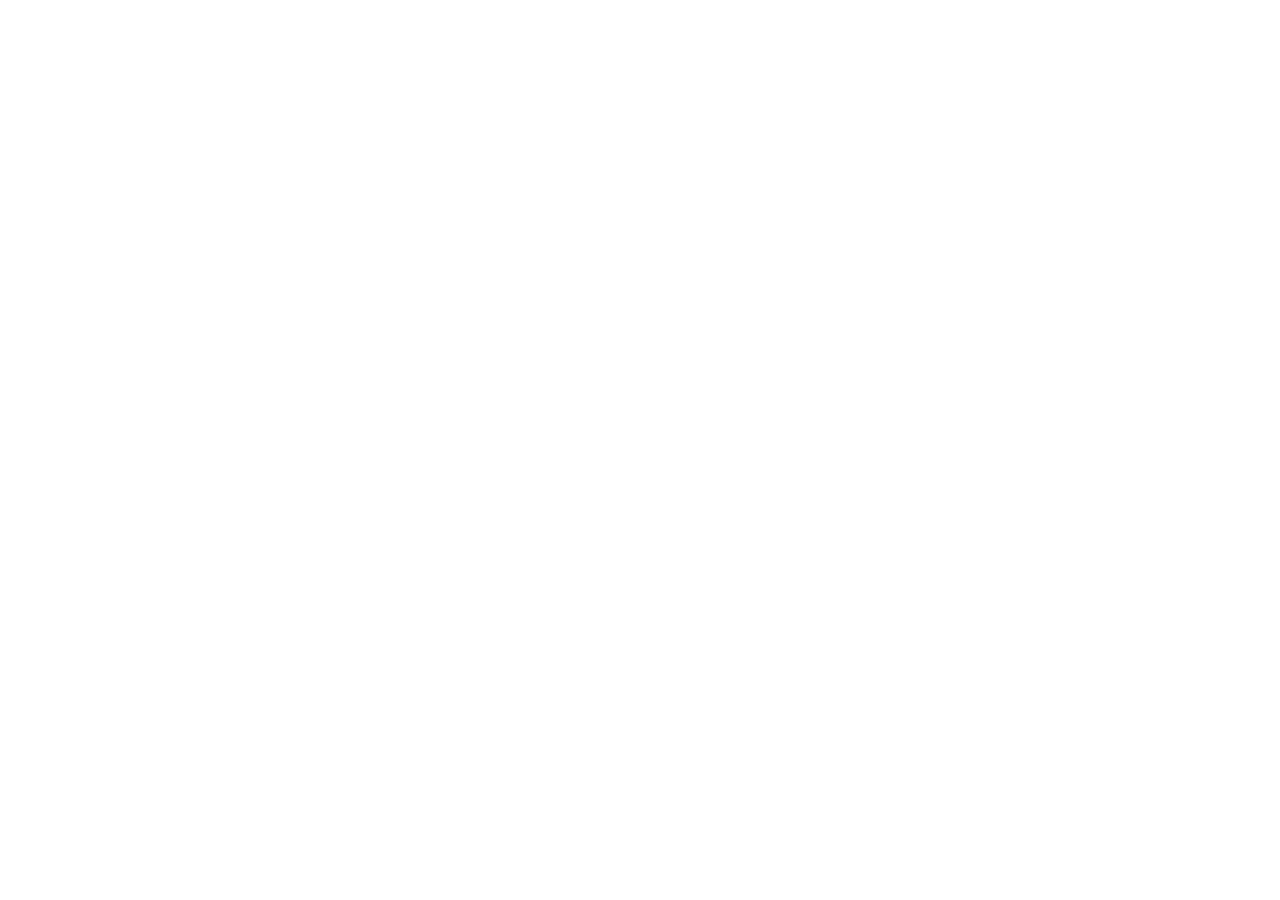
==== commit a7a9ff25: "Initial commit of my new changes" ====
--- a/frontend/index.html
+++ b/frontend/index.html
@@ -1,78 +1,13 @@
-<!DOCTYPE html>
+<!doctype html>
 <html lang="en">
-<head>
-  <meta charset="UTF-8">
-  <meta name="viewport" content="width=device-width, initial-scale=1.0">
-  <title>Cogitate Excel Rater</title>
-  <link rel="stylesheet" href="styles.css">
-</head>
-<body>
-
-  <header>
-    <div class="header-content">
-      <div class="header-left">
-        <div class="logo-icon">
-          <svg width="28" height="28" viewBox="0 0 24 24" fill="none" stroke="currentColor" stroke-width="2" stroke-linecap="round" stroke-linejoin="round">
-            <path d="M12 22s8-4 8-10V5l-8-3-8 3v7c0 6 8 10 8 10z"/>
-          </svg>
-        </div>
-        <div>
-          <h1>Cogitate Excel Rater</h1>
-          <p>Config-driven Excel rating, ready for production demos</p>
-        </div>
-      </div>
-      <span class="header-badge">v2.0</span>
-    </div>
-  </header>
-
-  <div class="landing-container">
-    <div class="landing-cards">
-      <a href="admin.html" class="landing-card">
-        <div class="card-icon admin-icon">
-          <svg width="32" height="32" viewBox="0 0 24 24" fill="none" stroke="currentColor" stroke-width="2" stroke-linecap="round" stroke-linejoin="round">
-            <path d="M14 2H6a2 2 0 0 0-2 2v16a2 2 0 0 0 2 2h12a2 2 0 0 0 2-2V8z"/>
-            <polyline points="14 2 14 8 20 8"/>
-            <line x1="12" y1="18" x2="12" y2="12"/>
-            <line x1="9" y1="15" x2="15" y2="15"/>
-          </svg>
-        </div>
-        <h2>Admin &mdash; Config Builder</h2>
-        <p>Upload a new Excel rater, parse the _Schema sheet, test calculate, and approve it as a live rater.</p>
-        <span class="card-tag">Option 1</span>
-      </a>
-
-      <a href="tester.html" class="landing-card">
-        <div class="card-icon tester-icon">
-          <svg width="32" height="32" viewBox="0 0 24 24" fill="none" stroke="currentColor" stroke-width="2" stroke-linecap="round" stroke-linejoin="round">
-            <polyline points="22 12 18 12 15 21 9 3 6 12 2 12"/>
-          </svg>
-        </div>
-        <h2>Tester</h2>
-        <p>Select a rater from the templates/ folder and test it. Verify that config and calculations produce correct outputs.</p>
-        <span class="card-tag">Option 2</span>
-      </a>
-    </div>
-
-    <div class="landing-stats" id="landing-stats"></div>
-  </div>
-
-  <footer>
-    <p>Cogitate Excel Rater v2.0</p>
-  </footer>
-
-  <script>
-    const API = window.location.origin;
-    async function loadStats() {
-      try {
-        const res = await fetch(API + "/health");
-        const data = await res.json();
-        document.getElementById("landing-stats").innerHTML =
-          "<span>" + data.raters_count + " live rater(s)</span><span>" + data.templates_count + " test template(s)</span>";
-      } catch (e) {
-        document.getElementById("landing-stats").textContent = "Server not reachable";
-      }
-    }
-    document.addEventListener("DOMContentLoaded", loadStats);
-  </script>
-</body>
+  <head>
+    <meta charset="UTF-8" />
+    <link rel="icon" type="image/svg+xml" href="/favicon.svg" />
+    <meta name="viewport" content="width=device-width, initial-scale=1.0" />
+    <title>frontend-prototype</title>
+  </head>
+  <body>
+    <div id="root"></div>
+    <script type="module" src="/src/main.jsx"></script>
+  </body>
 </html>
